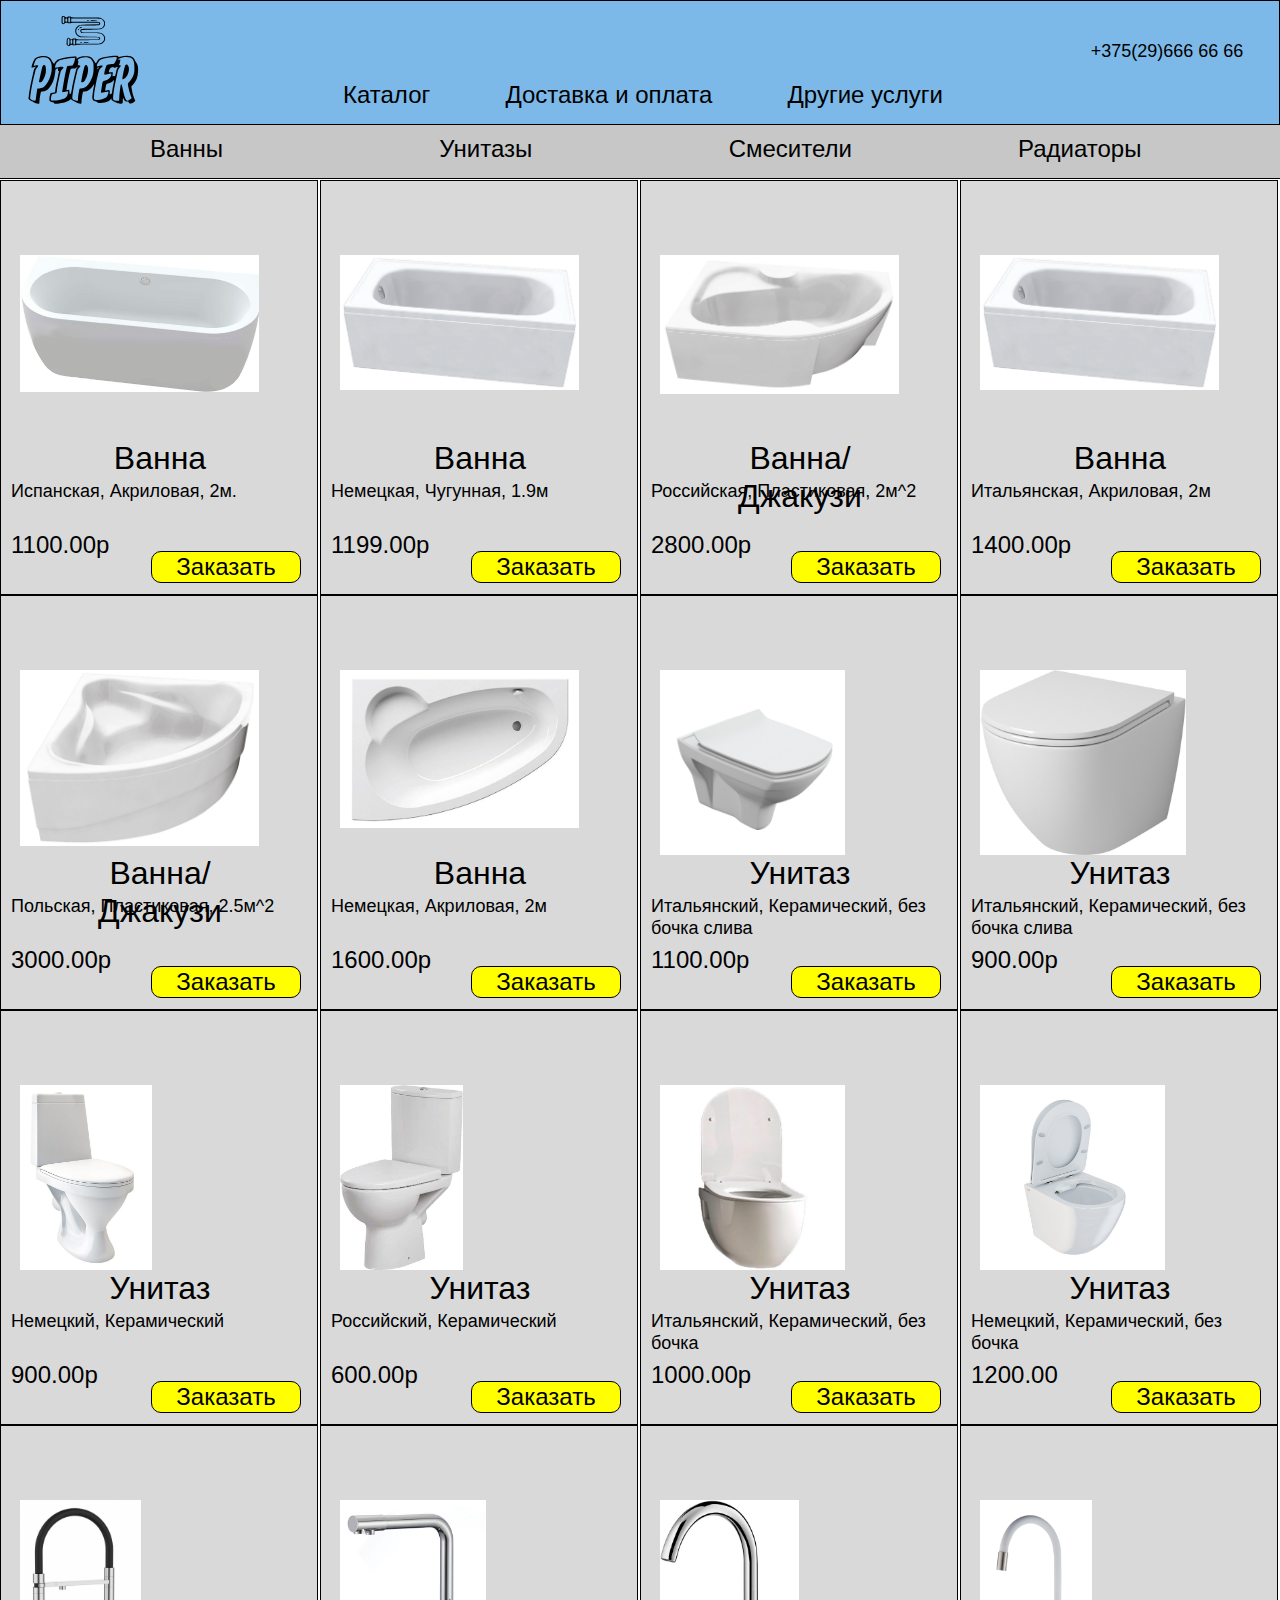
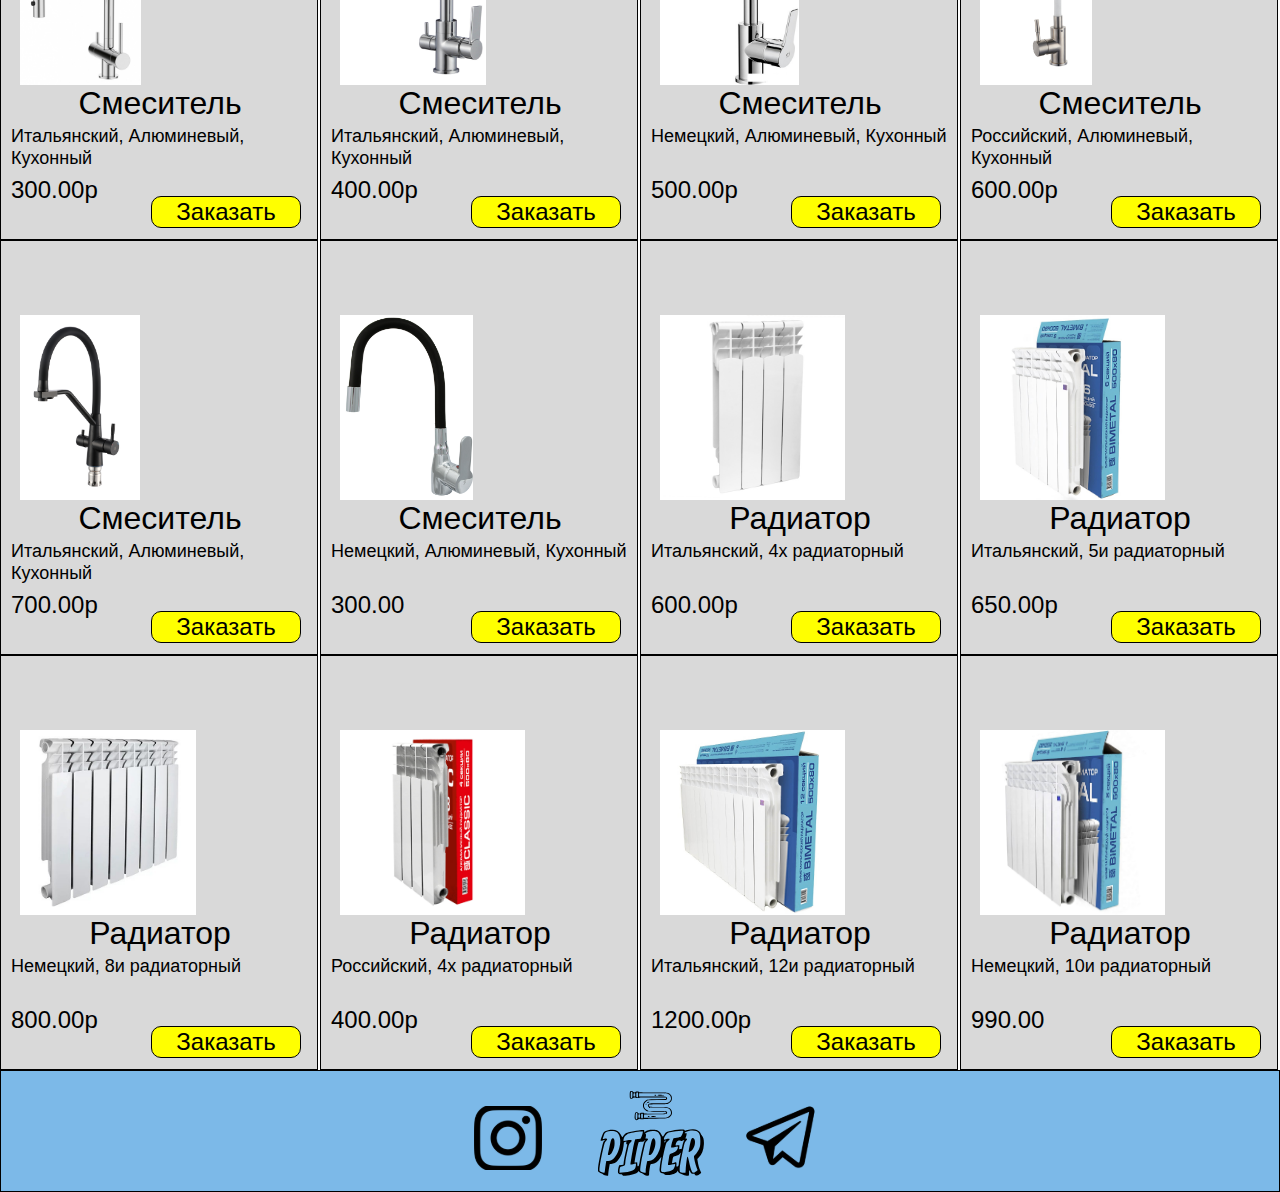
==== Сайт/catalog.html @ 808ac2a6 "Add files via upload" ====
<!DOCTYPE html>
<html lang="en">
<head>
    <meta name="viewport" content="width=device-width, initial-scale=1">
    <link rel="stylesheet" href="reset.css">
    <link rel="stylesheet" href="style.css">
    <meta charset="UTF-8">
    <title>Site</title>
</head>
<body>
    <header class="header scroll">
        <div class="wrapper header__wrapper">
            <a href="index.html" class="header__logo">
                <img src="./img/svg/logo.svg" alt="logo">
            </a>
            <nav class="header__nav">
                <ul class="header__nav-list">
                    <li><a href="catalog.html">Каталог</a></li>
                    <li><a href="dost.html">Доставка и оплата</a></li>
                    <li><a href="uslugi.html">Другие услуги</a></li>
                </ul>
            </nav>

            <div class="header__contact">
                <h2>+375(29)666 66 66</h2>
            </div>
            <div class="burger">
                <span></span>
            </div>
            <div class="burger_menu">
                <ul class="burger__menu-list">
                    <li><a href="catalog.html">Каталог</a></li>
                    <li><a href="dost.html">Доставка и оплата</a></li>
                    <li><a href="uslugi.html">Другие услуги</a></li>
                </ul>
            </div>
        </div>
    </header>
    <div class="polosko">
        <ul class="polosko__list">
            <li class="polosko__item">
                <a href="#" class="polosko-text">
                    Ванны
                </a>
            </li>
            <li class="polosko__item">
                <a href="#" class="polosko-text">
                    Унитазы
                </a>
            </li>
            <li class="polosko__item">
                <a href="#" class="polosko-text">
                    Смесители
                </a>
            </li>
            <li class="polosko__item">
                <a href="#" class="polosko-text">
                    Радиаторы
                </a>
            </li>
        </ul>
    </div>
    <div class="catalog">
        <div class="wrapper catalog__wrapper">
            <ul class="catalog__list">
                <li class="catalog__item">
                    <img src="" alt="" class="catalog__item-pic">
                    <h2 class="catalog__item-title"></h2>
                    <p class="catalog__item-text"></p>
                    <p class="catalog__item-price"></p>
                    <button class="catalog__item-btn">
                        <a href="#">Заказать</a>
                    </button>
                </li>
            </ul>
        </div>
    </div>
    <div class="modal__window">
        <div class="wrapper modal__wrapper">
            <span class="close-btn">×</span>
            <div class="modal__left">
                <img src="" alt="" class="modal__left-pic">
            </div>
            <div class="modal__right">
                <h2 class="modal__right-title"></h2>
                <p class="modal__right-text"></p>
                <p class="modal__right-price"></p>
                <button class="modal__right-btn">
                    <a href="profile.html">Оформить</a>
                </button>
            </div>
        </div>
    </div>
    <footer class="footer">
        <div class="social__media">
            <a href="https://instagram.com">
                <img src="img/svg/instagram.svg" alt="instagram" class="instagram">
            </a>
            <a href="index.html">
                <img src="img/svg/logo.svg" alt="logo" class="logo__footer">
            </a>
            <a href="https://t.me">
                <img src="img/svg/telegram.svg" alt="telegram" class="telegram">
            </a>
        </div>
    </footer>
    <script src="index.js"></script>
</body>
</html>
---- Сайт/style.css ----
html {
    -webkit-box-sizing: border-box;
    box-sizing: border-box;
}

*, *::before, *::after {
    -webkit-box-sizing: inherit;
            box-sizing: inherit;
}


button, a {
    user-select: none;
}

body {
    font-family: 'Roboto', sans-serif;
    font-size: 16px;
    font-weight: 400;
    line-height: 1.2;
    color: black;
    display: flex;
    min-height: 100vh;
    flex-direction: column;
}

.wrapper {
    max-width: 1920px;
    margin: 0 auto;
}


img{
    max-width: 100%;
    height: auto;
}

.photo__container {
    position: relative;
    width: 1196px;
    height: 398px;
    overflow: hidden;
    margin-bottom: 30px;
  }

  .photo {
    position: absolute;
    top: 0;
    left: 0;
    width: 100%;
    height: 100%;
    opacity: 0;
    animation: slideshow 6s infinite;
  }

  .photo:nth-child(1) {
    animation-delay: 0s;
  }

  .photo:nth-child(2) {
    animation-delay: 2s;
  }

  .photo:nth-child(3) {
    animation-delay: 4s;
  }

  @keyframes slideshow {
    0% {
      opacity: 0;
    }
    16.66% {
      opacity: 1;
    }
    33.33% {
      opacity: 1;
    }
    50% {
      opacity: 0;
    }
    100% {
      opacity: 0;
    }
  }

/* Header start */

.header {
    width: 100%;
    height: 125px;
    background-color: rgb(124, 185, 232);
    border: 1px solid rgb(0, 0, 0);
    z-index: 1000;
    position: fixed;
}

.header__wrapper {
    display: flex;
    flex-wrap: wrap;
    justify-content: space-between;
}

.header__logo {
    width: 206px;
    height: 126px;
}

.header__logo img {
    margin-top: 15px;
    width: 80%;
    height: 70%;
}

.header__nav {
    margin-top: 80px;
    width: 924px;
    height: 40px;
}

.header__nav-list {
    display: flex;
    flex-wrap: wrap;
    justify-content: space-between;
}

.header__nav-list a{
    text-decoration: none;
    color: black;
    font-size: 30px;
    text-align: center;
}

.header__contact {
    width: 200px;
    height: 100%;
    text-align: center;
}

.header__contact h2 {
    margin: 40px 24px 0 0;
    font-size: 18px;
    text-align: center;
}

/* Header end */

/* Main start */

.main {
    padding-top: 125px;
    background: rgb(201, 255, 229);
    z-index: 1;
}

.main__wrapper {
    display: grid;
    grid-template-columns: 2fr 1fr;
}

.main__left {
    margin-left: 37px;
    margin-top: 20px;
}

.main__imgs {
    display: flex;
    flex-wrap: wrap;
    justify-content: space-between;
    padding-bottom: 320px;
    max-width: 1198px;
}

.main__img {
    max-width: 586px;
    max-height: 280px;
}

.main__img_wheelchair {
    margin-left: 32px;
}

.main__right {
    border-left: 1px solid rgb(0, 0, 0);
    background: rgb(114, 160, 193);
    max-height: 100%;
    width: 100%;
}

.main__right-title {
    margin-left: 235px;
    margin-top: 39px;
    margin-bottom: 28px;
    font-size: 36px;
    color: white;
}


.news__item {
    margin-left: 20px;
    border-radius: 10px;
    background: rgb(217, 217, 217);
    max-width: 580px;
    height: 100%;
    margin-bottom: 28px;
    padding-bottom: 20px;
}

.news__item-pic {
    max-width: 416px;
    height: 192px;
    margin: 23px 0 25px 81px;
}

.news__item-title {
    margin-left: 125px;
    font-size: 28px;
    max-width: 330px;
    text-align: center;
}

.news__item-text {
    margin-left: 25px;
    font-size: 24px;
    max-width: 540px;
    text-align: left;
}

/* Main end */

/* Footer start */

.footer {
    max-width: 100%;
    max-height: 125px;
    border: 1px solid rgb(0, 0, 0);
    background-color: rgb(124, 185, 232);
    display: flex;
    flex-wrap: wrap;
    justify-content: center;
}

.social__media {
    margin-top: 20px;
    width: 370px;
    display: flex;
    flex-wrap: wrap;
    justify-content: space-between;
}

.instagram, .telegram {
    padding-top: 15px;
}

.logo__footer {
    height: 100px;
    padding-bottom: 15px;
}


/* Footer end */

/* Polosko start */

.polosko {
    position: fixed;
    z-index: 100;
    margin-top: 125px;
    width: 100%;
    height: 54px;
    background: rgb(199, 199, 199);
    border-bottom: 1px solid rgb(0, 0, 0);
}

.polosko__list {
    display: flex;
    flex-wrap: wrap;
    justify-content: space-between;
    padding-left: 150px;
}

.polosko__item {
    margin-top: 10px;
    width: 262px ;
    height: 34px;
    text-align: center;
    font-size: 24px;
    display: flex;
    flex-wrap: wrap;
    justify-content: space-between;
}

.polosko__item a {
    text-decoration: none;
    color: black;
}

.polosko__item a:hover {
    text-decoration: underline;
    color: pink;
}

/* Polosko end */

/* Catalog start */

.catalog {
    padding-top: 180px;
}


.catalog__list {
    display: grid;
    grid-template-columns: repeat(6, 1fr);
}

.catalog__item {
    position:relative;
    border: 1px solid black;
    background: rgb(217, 217, 217);
    display: flex;
    flex-wrap: wrap;
    justify-content: space-between;
    max-width: 318px;
    min-height: 415px;
}

.catalog__item-pic {
    position: absolute;
    top: 74px;
    left: 19px;
    max-width: 239px;
    max-height: 185px;
}

.catalog__item-title {
    position: absolute;
    top: 258px;
    left: 50px;
    width: 218px;
    max-height: 32px;
    font-size: 32px;
    text-align: center;
}

.catalog__item-text {
    position: absolute;
    top: 300px;
    left: 10px;
    width: 300px;
    height: 32px;
    font-size: 18px;
    text-align: left;
}

.catalog__item-price {
    position: absolute;
    top: 350px;
    left: 10px;
    width: 300px;
    font-size: 24px;
    text-align: left;
}

.catalog__item-btn {
    position: absolute;
    top: 370px;
    left: 150px;
    width: 150px;
    background-color: yellow;
    border: 1px solid black;
    border-radius: 10px;
    font-size: 24px;
    text-align: center;
    margin-bottom: 2px;
}

.catalog__item-btn a {
    text-decoration: none;
    color: black;
}

.catalog__item-btn a:hover {
    text-decoration: underline;
    color: pink;
}

/* Catalog end */


/* Burger start */

.burger {
    display: none;
    position: relative;
    z-index: 100000;
    align-items: center;
    justify-content: flex-end;
    width: 70px;
    height: 58px;
    margin-top: 35px;
    margin-left: 55px;
    cursor: pointer;
}

.burger span {
    height: 2px;
    width: 80%;
    transform: scale(1);
    background-color: white;
}

.burger::before, .burger::after {
    content: '';
    position: absolute;
    width: 100%;
    height: 2px;
    background-color: white;
}

.burger::before {
    top: 0;
}

.burger::after {
    bottom: 0;
}

.burger.active span {
    transform: scale(0);
}

.burger.active::before {
    top: 50%;
    transform: rotate(-45deg) translate(0, -50%);
}

.burger.active::after {
    bottom: 50%;
    transform: rotate(45deg) translate(0, 50%);
}

.burger_menu {
    display: none;
    position: fixed;
    top: 0;
    left: 0;
    width: 100%;
    height: 100%;
    background-color: black;
    z-index: 9999;
    overflow: auto;
}

.burger_menu.active {
    display: block;
}

.burger__menu-list {
    list-style: none;
    padding: 0;
    margin-top: 130px;
    margin-left: 50px;
}

.burger__menu-list li {
    margin-bottom: 10px;
}

.burger__menu-list li a {
    text-decoration: none;
    color: white;
    font-size: 56px;
}

.burger__menu-list li a:hover {
    color: #ff4500;
}

.open {
    display: flex !important;
}

@media (max-width: 800px) {
    .burger {
        display: flex;
    }

    .header__nav,
    .header__contact {
        display: none;
    }
}
/* Burger end */

/* Modal window start */

.modal__window {
    z-index: 999999;
    pointer-events: auto;
    display: none;
    position: fixed;
    left: 0;
    top: 0;
    width: 100%;
    height: 100%;
    overflow: auto;
    background-color: rgb(0,0,0);
    background-color: rgba(0,0,0,0.4);
}

.modal__wrapper {
    background-color: #fefefe;
    margin: 15% auto;
    padding: 20px;
    border: 1px solid #888;
    width: 800px;
    height: 500px;
    overflow: hidden;
}


.modal__left, .modal__right {
    float: left;
    width: 50%;
}

.modal__right {
    padding-left: 80px;
}

.modal__left-pic {
    width: 100%;
    height: auto;
}

.modal__right-title, .modal__right-text, .modal__right-price {
    margin: 0 0 40px;
}

.modal__right-title {
    font-size: 44px;
    align-items: center;
}

.modal__right-text {
    font-size: 24px;
    align-items: center;
}

.modal__right-price {
    font-size: 34px;
    align-items: center;
}

.modal__right-btn {
    display: block;
    width: 100%;
    background-color: green;
}

.modal__right-btn a {
    display: block;
    color: white;
    padding: 10px 20px;
    text-align: center;
    text-decoration: none;
}

.close-btn {
    float: right;
    font-size: 28px;
    font-weight: bold;
}

.close-btn:hover,
.close-btn:focus {
    color: red;
    cursor: pointer;
}

/* Modal window end */

/* Profile start */

.profile {
    padding-top: 155px;
    background-color: rgb(201, 255, 229);
    border: 1px solid rgb(0, 0, 0);
    height: 847px;
}

.profile__wrapper {
    display: flex;
    flex-wrap: wrap;
    justify-content: space-between;
}

.profile__left {
    padding-left: 350px;
    display: flex;
    flex-direction: column;
    align-items: center;
}


.profile__name {
    font-size: 36px;
    color: rgb(0, 0, 0);
}

.profile__name-input {
    width: 300px;
    height: 30px;
    margin-bottom: 30px;
    font-size: 20px;
}


.profile__phone {
    font-size: 36px;
    color: rgb(0, 0, 0);
}

.profile__phone-input {
    width: 300px;
    height: 30px;
    margin-bottom: 30px;
    font-size: 20px;
}

.profile__email {
    font-size: 36px;
    color: rgb(0, 0, 0);
}

.profile__email-input {
    width: 300px;
    height: 30px;
    margin-bottom: 30px;
    font-size: 20px;
}

.profile__city {
    font-size: 36px;
    color: rgb(0, 0, 0);
}

.profile__city-input {
    width: 300px;
    height: 30px;
    margin-bottom: 30px;
    font-size: 20px;
}

.profile__adress {
    font-size: 36px;
    color: rgb(0, 0, 0);
}

.profile__adress-input {
    width: 300px;
    height: 30px;
    margin-bottom: 30px;
    font-size: 20px;
}

.profile__right {
    display: flex;
    flex-direction: column;
    align-items: center;
    padding-right: 400px;
    margin-top: 50px;
}

.profile__comment {
    font-size: 36px;
    color: rgb(0, 0, 0);
}

.profile__comment-input {
    width: 400px;
    height: 150px;
    margin-bottom: 30px;
    font-size: 20px;
}

.profile__promotional-block {
    margin-bottom: 60px;
}

.profile__promotional {
    font-size: 36px;
    color: rgb(0, 0, 0);
}

.profile__promotional-input {
    width: 300px;
    height: 30px;
    margin-bottom: 30px;
    font-size: 20px;
}

.profile__btn {
    width: 200px;
    height: 50px;
    background-color: aqua;
    color: black;
    font-size: 28px;
    border: none;
}

.profile__btn:hover {
    color: blue;
}

.profile__btn:active {
    color: pink;
}

/* Profile end */

/* Header adaptive start */

@media (max-width: 1310px) {
    .header__nav-list a {
        font-size: 24px;
    }

    .header__nav {
        width: 600px;
    }

}

@media (max-width: 1000px) {
    .header__nav {
        width: 450px;
    }
    .header__nav-list a {
        font-size: 20px;
    }
}

@media (max-width: 850px) {
    .header__logo {
        width: 150px;
        height: 100px;
    }
    .header__contact {
        width: 150px;
        height: 100px;
    }
}

/* Catalog adaptive start */

@media (max-width: 1200px) {
    .polosko__list {
        padding-left: 0px;
    }
}

@media (max-width: 1050px) {
    .polosko__list {
        padding-left: 0px;
    }

    .polosko {
        height: 100px;
    }

    .polosko__item a {
        font-size: 20px;
    }
}

@media (max-width: 550px) {
    .polosko__item {
        width: 150px;
    }
}

@media (max-width: 1600px) {
    .catalog__list {
        grid-template-columns: repeat(5, 1fr);
    }
}

@media (max-width: 1300px) {
    .catalog__list {
        grid-template-columns: repeat(4, 1fr);
    }
}

@media (max-width: 1100px) {
    .catalog__list {
        grid-template-columns: repeat(3, 1fr);
    }
}

@media (max-width: 900px) {
    .catalog__list {
        grid-template-columns: repeat(2, 1fr);
    }
}

@media (max-width: 600px) {
    .catalog__list {
        grid-template-columns: repeat(1, 1fr);
    }
}

@media (max-width: 800px) {
    .modal__wrapper {
        width: 600px;
    }
    .modal__right-title {
        font-size: 24px;
    }
    .modal__right-text {
        font-size: 18px;
    }
    .modal__right-price {
        font-size: 20px;
    }
}

@media (max-width: 600px) {
    .modal__wrapper {
        width: 500px;
    }
}

@media (max-width: 500px) {
    .modal__wrapper {
        width: 400px;
    }
}

/* Catalog adaptive end */

/* Profile adaptive start */

@media (max-width: 1450px) {
    .profile__right {
        padding-right: 200px;
    }
}

@media (max-width: 1300px) {
    .profile__right {
        padding-right: 100px;
    }
}

@media (max-width: 1200px) {
    .profile__right {
        padding-right: 50px;
    }
}

@media (max-width: 1110px) {
    .profile__left {
        padding-left: 50px;
    }
}

@media (max-width: 800px) {
    .profile {
        height: 1200px;
    }
}

/* Profile adaptive end */

/* Adaprive index start */

@media (max-width: 1919px) {
    .main__wrapper {
        display: flex;
        flex-wrap: wrap;
    }
    .main__imgs {
        padding-bottom: 30px;
    }
    .news__item-title {
        margin-right: 0;
        margin-left: 0;
        margin-top: 0;
    }
}

@media (max-width: 1515px) {
    .photo__container {
        width: 1200px;
        height: 350px;
        display: grid;
    grid-template-columns: 2fr 1fr;
    grid-template-rows: 1fr 1fr;
    }

    .main__imgs {
        display: none;
    }

    .main__right {
        margin-top: 50px;
    }

    .main__img_wheelchair {
        margin-left: 0;
    }

    .main__img {
        padding-bottom: 30px;
    }

    .news__item:first-child {
        margin-left: 125px;
    }
}

@media (max-width: 1310px) {
    .news__item-text {
        font-size: 20px;
    }
    .news__item {
        max-width: 450px;
    }

    .news__item-title {
        text-align: center;
        margin: 0 auto;
    }
    .news__item-pic {
        max-width: 300px;
        height: 150px;
        margin: 23px 0 25px 50px;
    }
}

@media (max-width: 1200px) {
    .photo__container {
        width: 900px;
        height: 200px;
    }

    .news__list {
        grid-template-columns: repeat(1, 1fr);
    }

    .news__item:first-child {
        margin: 0 auto;
        align-items: center;
    }

    .news__item:last-child {
        align-items: center;
        margin: 0 auto;
        height: 400px;
        margin-top: 30px;
    }
}

@media (max-width: 960px) {
    .photo__container {
        width: 800px;
        height: 200px;
    }
}

@media (max-width: 750px) {
    .photo__container {
        max-width: 540px;
        height: 200px;
    }

}

@media (max-width: 850px) {
    .photo__container {
        width: 700px;
        height: 170px;
    }
}

@media (max-width: 640px) {
    .photo__container {
        width: 500px;
        height: 150px;
    }

    .main__img {
        width: 500px;
        height: 200px;
    }

    .news__list {
        margin-right: 30px;
    }

    .news__item-pic {
        margin-right: 40px;
    }
}

/* Delivery start */
.delivery{

    padding-top: 125px;
    display: grid;
    grid-template-columns: 1fr 1fr;
    height: 100%;
}


.delivery__left > h1{
    padding-top: 60px;
text-align: center;
margin-bottom: 50px;
font-size: 40px;
width: 100%;
height: 50px;
}
.block__delivery{
    display: flex;
}
.block__delivery > p{
    padding-top: 50px;
    font-size: 28px;
    padding-left: 20px;
    padding-right: 20px;
}
.block__delivery > img{
    padding-top: 70px;
}

.delivery__right{
    background-color: #C9FFE5;
    border-left: solid 1px black;
}
.delivery__right > h1{
    padding-top: 60px;
    text-align: center;
    margin-bottom: 50px;
    font-size: 40px;
    width: 100%;
    height: 50px;
}
.delivery__right > p{
    padding-top: 50px;
    font-size: 28px;
    padding-left: 20px;
    padding-right: 20px;
    padding-bottom: 176px;
}

/* Delivery end */


/* Uslugi start */

.uslugi {
    padding-top: 125px;
    display: grid;
    grid-template-columns: 1fr 1fr 1fr;
    height: 100%;
}

.zamena {
    background-color: #C9FFE5;
    border-left: black 1px solid;
    border-right: black 1px solid;
}

.nazv {
    padding-top: 50px;
    padding-bottom: 50px;
    font-size: 36px;
    text-align: center;
}

.opisanie {
    font-size: 22px;
    text-align: center;
    padding: 0px 10px 12px 10px;
}

.sin {
    background-color: #72A0C1;
}

.sered {
    margin-left: 35px;
}

/* Uslugi end */

/* Adaptive delivery start */

@media (max-width: 1380px) {
    .delivery {
        display: grid;
        grid-template-columns: 1fr;
        height: 100%;
    }

    .delivery__img {
        margin-bottom: 20px;
    }
}

/* Adaptive delivery */

.sered {
    display: flex;
    width: 70%;
    height: 300px;
    margin: 0 auto;
}
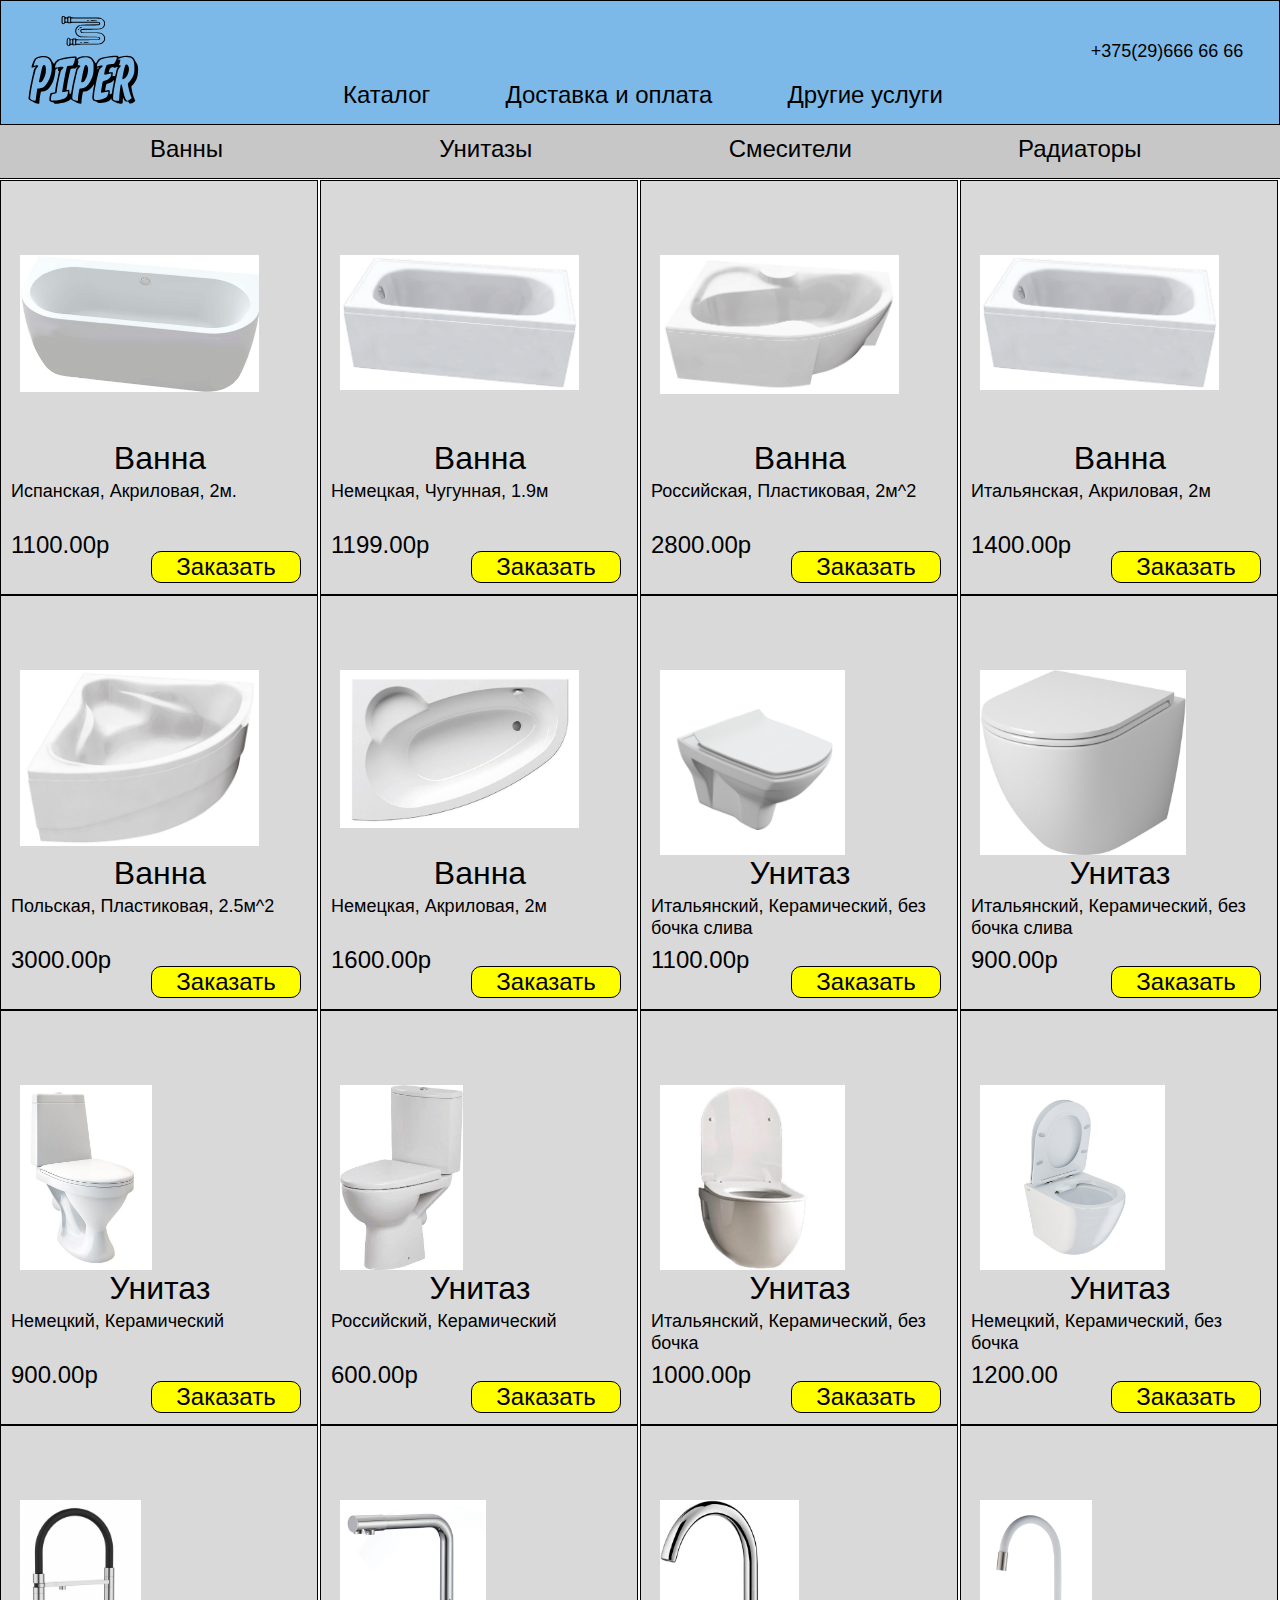
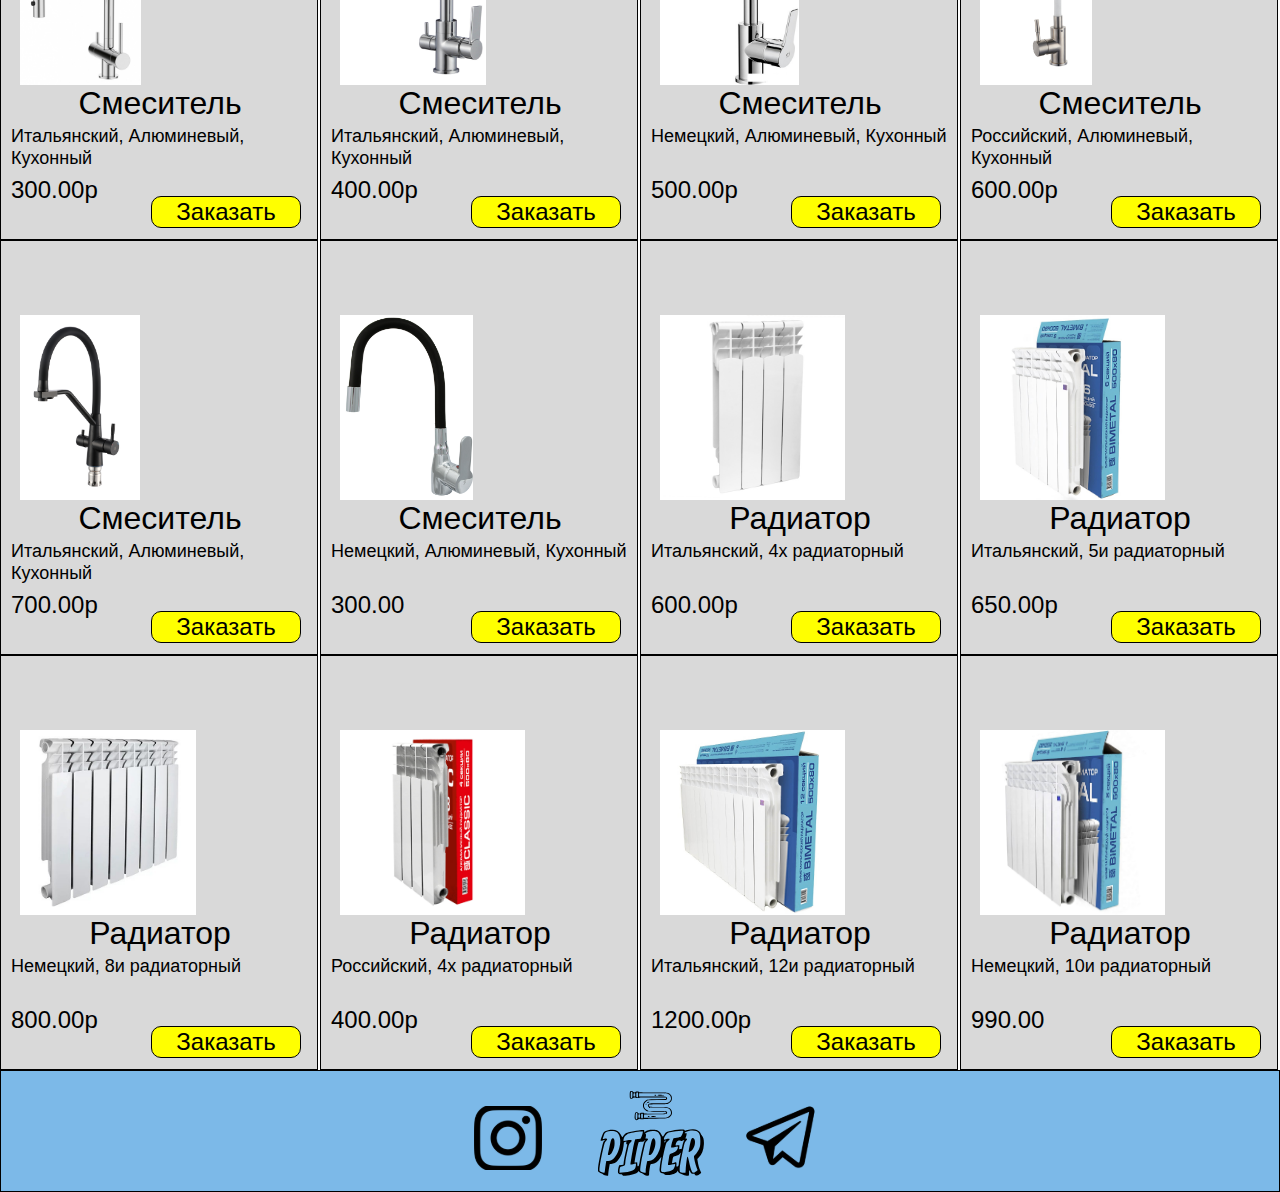
==== commit 12e0fc9e: "Add files via upload" ====
--- a/Сайт/catalog.html
+++ b/Сайт/catalog.html
@@ -1,6 +1,7 @@
 <!DOCTYPE html>
 <html lang="en">
 <head>
+    <meta name="csrf-token" content="csrf-token"/>
     <meta name="viewport" content="width=device-width, initial-scale=1">
     <link rel="stylesheet" href="reset.css">
     <link rel="stylesheet" href="style.css">
--- a/Сайт/style.css
+++ b/Сайт/style.css
@@ -1,1120 +1,1190 @@
-html {
-    -webkit-box-sizing: border-box;
-    box-sizing: border-box;
-}
-
-*, *::before, *::after {
-    -webkit-box-sizing: inherit;
-            box-sizing: inherit;
-}
-
-
-button, a {
-    user-select: none;
-}
-
-body {
-    font-family: 'Roboto', sans-serif;
-    font-size: 16px;
-    font-weight: 400;
-    line-height: 1.2;
-    color: black;
-    display: flex;
-    min-height: 100vh;
-    flex-direction: column;
-}
-
-.wrapper {
-    max-width: 1920px;
-    margin: 0 auto;
-}
-
-
-img{
-    max-width: 100%;
-    height: auto;
-}
-
-.photo__container {
-    position: relative;
-    width: 1196px;
-    height: 398px;
-    overflow: hidden;
-    margin-bottom: 30px;
-  }
-
-  .photo {
-    position: absolute;
-    top: 0;
-    left: 0;
-    width: 100%;
-    height: 100%;
-    opacity: 0;
-    animation: slideshow 6s infinite;
-  }
-
-  .photo:nth-child(1) {
-    animation-delay: 0s;
-  }
-
-  .photo:nth-child(2) {
-    animation-delay: 2s;
-  }
-
-  .photo:nth-child(3) {
-    animation-delay: 4s;
-  }
-
-  @keyframes slideshow {
-    0% {
-      opacity: 0;
-    }
-    16.66% {
-      opacity: 1;
-    }
-    33.33% {
-      opacity: 1;
-    }
-    50% {
-      opacity: 0;
-    }
-    100% {
-      opacity: 0;
-    }
-  }
-
-/* Header start */
-
-.header {
-    width: 100%;
-    height: 125px;
-    background-color: rgb(124, 185, 232);
-    border: 1px solid rgb(0, 0, 0);
-    z-index: 1000;
-    position: fixed;
-}
-
-.header__wrapper {
-    display: flex;
-    flex-wrap: wrap;
-    justify-content: space-between;
-}
-
-.header__logo {
-    width: 206px;
-    height: 126px;
-}
-
-.header__logo img {
-    margin-top: 15px;
-    width: 80%;
-    height: 70%;
-}
-
-.header__nav {
-    margin-top: 80px;
-    width: 924px;
-    height: 40px;
-}
-
-.header__nav-list {
-    display: flex;
-    flex-wrap: wrap;
-    justify-content: space-between;
-}
-
-.header__nav-list a{
-    text-decoration: none;
-    color: black;
-    font-size: 30px;
-    text-align: center;
-}
-
-.header__contact {
-    width: 200px;
-    height: 100%;
-    text-align: center;
-}
-
-.header__contact h2 {
-    margin: 40px 24px 0 0;
-    font-size: 18px;
-    text-align: center;
-}
-
-/* Header end */
-
-/* Main start */
-
-.main {
-    padding-top: 125px;
-    background: rgb(201, 255, 229);
-    z-index: 1;
-}
-
-.main__wrapper {
-    display: grid;
-    grid-template-columns: 2fr 1fr;
-}
-
-.main__left {
-    margin-left: 37px;
-    margin-top: 20px;
-}
-
-.main__imgs {
-    display: flex;
-    flex-wrap: wrap;
-    justify-content: space-between;
-    padding-bottom: 320px;
-    max-width: 1198px;
-}
-
-.main__img {
-    max-width: 586px;
-    max-height: 280px;
-}
-
-.main__img_wheelchair {
-    margin-left: 32px;
-}
-
-.main__right {
-    border-left: 1px solid rgb(0, 0, 0);
-    background: rgb(114, 160, 193);
-    max-height: 100%;
-    width: 100%;
-}
-
-.main__right-title {
-    margin-left: 235px;
-    margin-top: 39px;
-    margin-bottom: 28px;
-    font-size: 36px;
-    color: white;
-}
-
-
-.news__item {
-    margin-left: 20px;
-    border-radius: 10px;
-    background: rgb(217, 217, 217);
-    max-width: 580px;
-    height: 100%;
-    margin-bottom: 28px;
-    padding-bottom: 20px;
-}
-
-.news__item-pic {
-    max-width: 416px;
-    height: 192px;
-    margin: 23px 0 25px 81px;
-}
-
-.news__item-title {
-    margin-left: 125px;
-    font-size: 28px;
-    max-width: 330px;
-    text-align: center;
-}
-
-.news__item-text {
-    margin-left: 25px;
-    font-size: 24px;
-    max-width: 540px;
-    text-align: left;
-}
-
-/* Main end */
-
-/* Footer start */
-
-.footer {
-    max-width: 100%;
-    max-height: 125px;
-    border: 1px solid rgb(0, 0, 0);
-    background-color: rgb(124, 185, 232);
-    display: flex;
-    flex-wrap: wrap;
-    justify-content: center;
-}
-
-.social__media {
-    margin-top: 20px;
-    width: 370px;
-    display: flex;
-    flex-wrap: wrap;
-    justify-content: space-between;
-}
-
-.instagram, .telegram {
-    padding-top: 15px;
-}
-
-.logo__footer {
-    height: 100px;
-    padding-bottom: 15px;
-}
-
-
-/* Footer end */
-
-/* Polosko start */
-
-.polosko {
-    position: fixed;
-    z-index: 100;
-    margin-top: 125px;
-    width: 100%;
-    height: 54px;
-    background: rgb(199, 199, 199);
-    border-bottom: 1px solid rgb(0, 0, 0);
-}
-
-.polosko__list {
-    display: flex;
-    flex-wrap: wrap;
-    justify-content: space-between;
-    padding-left: 150px;
-}
-
-.polosko__item {
-    margin-top: 10px;
-    width: 262px ;
-    height: 34px;
-    text-align: center;
-    font-size: 24px;
-    display: flex;
-    flex-wrap: wrap;
-    justify-content: space-between;
-}
-
-.polosko__item a {
-    text-decoration: none;
-    color: black;
-}
-
-.polosko__item a:hover {
-    text-decoration: underline;
-    color: pink;
-}
-
-/* Polosko end */
-
-/* Catalog start */
-
-.catalog {
-    padding-top: 180px;
-}
-
-
-.catalog__list {
-    display: grid;
-    grid-template-columns: repeat(6, 1fr);
-}
-
-.catalog__item {
-    position:relative;
-    border: 1px solid black;
-    background: rgb(217, 217, 217);
-    display: flex;
-    flex-wrap: wrap;
-    justify-content: space-between;
-    max-width: 318px;
-    min-height: 415px;
-}
-
-.catalog__item-pic {
-    position: absolute;
-    top: 74px;
-    left: 19px;
-    max-width: 239px;
-    max-height: 185px;
-}
-
-.catalog__item-title {
-    position: absolute;
-    top: 258px;
-    left: 50px;
-    width: 218px;
-    max-height: 32px;
-    font-size: 32px;
-    text-align: center;
-}
-
-.catalog__item-text {
-    position: absolute;
-    top: 300px;
-    left: 10px;
-    width: 300px;
-    height: 32px;
-    font-size: 18px;
-    text-align: left;
-}
-
-.catalog__item-price {
-    position: absolute;
-    top: 350px;
-    left: 10px;
-    width: 300px;
-    font-size: 24px;
-    text-align: left;
-}
-
-.catalog__item-btn {
-    position: absolute;
-    top: 370px;
-    left: 150px;
-    width: 150px;
-    background-color: yellow;
-    border: 1px solid black;
-    border-radius: 10px;
-    font-size: 24px;
-    text-align: center;
-    margin-bottom: 2px;
-}
-
-.catalog__item-btn a {
-    text-decoration: none;
-    color: black;
-}
-
-.catalog__item-btn a:hover {
-    text-decoration: underline;
-    color: pink;
-}
-
-/* Catalog end */
-
-
-/* Burger start */
-
-.burger {
-    display: none;
-    position: relative;
-    z-index: 100000;
-    align-items: center;
-    justify-content: flex-end;
-    width: 70px;
-    height: 58px;
-    margin-top: 35px;
-    margin-left: 55px;
-    cursor: pointer;
-}
-
-.burger span {
-    height: 2px;
-    width: 80%;
-    transform: scale(1);
-    background-color: white;
-}
-
-.burger::before, .burger::after {
-    content: '';
-    position: absolute;
-    width: 100%;
-    height: 2px;
-    background-color: white;
-}
-
-.burger::before {
-    top: 0;
-}
-
-.burger::after {
-    bottom: 0;
-}
-
-.burger.active span {
-    transform: scale(0);
-}
-
-.burger.active::before {
-    top: 50%;
-    transform: rotate(-45deg) translate(0, -50%);
-}
-
-.burger.active::after {
-    bottom: 50%;
-    transform: rotate(45deg) translate(0, 50%);
-}
-
-.burger_menu {
-    display: none;
-    position: fixed;
-    top: 0;
-    left: 0;
-    width: 100%;
-    height: 100%;
-    background-color: black;
-    z-index: 9999;
-    overflow: auto;
-}
-
-.burger_menu.active {
-    display: block;
-}
-
-.burger__menu-list {
-    list-style: none;
-    padding: 0;
-    margin-top: 130px;
-    margin-left: 50px;
-}
-
-.burger__menu-list li {
-    margin-bottom: 10px;
-}
-
-.burger__menu-list li a {
-    text-decoration: none;
-    color: white;
-    font-size: 56px;
-}
-
-.burger__menu-list li a:hover {
-    color: #ff4500;
-}
-
-.open {
-    display: flex !important;
-}
-
-@media (max-width: 800px) {
-    .burger {
-        display: flex;
-    }
-
-    .header__nav,
-    .header__contact {
-        display: none;
-    }
-}
-/* Burger end */
-
-/* Modal window start */
-
-.modal__window {
-    z-index: 999999;
-    pointer-events: auto;
-    display: none;
-    position: fixed;
-    left: 0;
-    top: 0;
-    width: 100%;
-    height: 100%;
-    overflow: auto;
-    background-color: rgb(0,0,0);
-    background-color: rgba(0,0,0,0.4);
-}
-
-.modal__wrapper {
-    background-color: #fefefe;
-    margin: 15% auto;
-    padding: 20px;
-    border: 1px solid #888;
-    width: 800px;
-    height: 500px;
-    overflow: hidden;
-}
-
-
-.modal__left, .modal__right {
-    float: left;
-    width: 50%;
-}
-
-.modal__right {
-    padding-left: 80px;
-}
-
-.modal__left-pic {
-    width: 100%;
-    height: auto;
-}
-
-.modal__right-title, .modal__right-text, .modal__right-price {
-    margin: 0 0 40px;
-}
-
-.modal__right-title {
-    font-size: 44px;
-    align-items: center;
-}
-
-.modal__right-text {
-    font-size: 24px;
-    align-items: center;
-}
-
-.modal__right-price {
-    font-size: 34px;
-    align-items: center;
-}
-
-.modal__right-btn {
-    display: block;
-    width: 100%;
-    background-color: green;
-}
-
-.modal__right-btn a {
-    display: block;
-    color: white;
-    padding: 10px 20px;
-    text-align: center;
-    text-decoration: none;
-}
-
-.close-btn {
-    float: right;
-    font-size: 28px;
-    font-weight: bold;
-}
-
-.close-btn:hover,
-.close-btn:focus {
-    color: red;
-    cursor: pointer;
-}
-
-/* Modal window end */
-
-/* Profile start */
-
-.profile {
-    padding-top: 155px;
-    background-color: rgb(201, 255, 229);
-    border: 1px solid rgb(0, 0, 0);
-    height: 847px;
-}
-
-.profile__wrapper {
-    display: flex;
-    flex-wrap: wrap;
-    justify-content: space-between;
-}
-
-.profile__left {
-    padding-left: 350px;
-    display: flex;
-    flex-direction: column;
-    align-items: center;
-}
-
-
-.profile__name {
-    font-size: 36px;
-    color: rgb(0, 0, 0);
-}
-
-.profile__name-input {
-    width: 300px;
-    height: 30px;
-    margin-bottom: 30px;
-    font-size: 20px;
-}
-
-
-.profile__phone {
-    font-size: 36px;
-    color: rgb(0, 0, 0);
-}
-
-.profile__phone-input {
-    width: 300px;
-    height: 30px;
-    margin-bottom: 30px;
-    font-size: 20px;
-}
-
-.profile__email {
-    font-size: 36px;
-    color: rgb(0, 0, 0);
-}
-
-.profile__email-input {
-    width: 300px;
-    height: 30px;
-    margin-bottom: 30px;
-    font-size: 20px;
-}
-
-.profile__city {
-    font-size: 36px;
-    color: rgb(0, 0, 0);
-}
-
-.profile__city-input {
-    width: 300px;
-    height: 30px;
-    margin-bottom: 30px;
-    font-size: 20px;
-}
-
-.profile__adress {
-    font-size: 36px;
-    color: rgb(0, 0, 0);
-}
-
-.profile__adress-input {
-    width: 300px;
-    height: 30px;
-    margin-bottom: 30px;
-    font-size: 20px;
-}
-
-.profile__right {
-    display: flex;
-    flex-direction: column;
-    align-items: center;
-    padding-right: 400px;
-    margin-top: 50px;
-}
-
-.profile__comment {
-    font-size: 36px;
-    color: rgb(0, 0, 0);
-}
-
-.profile__comment-input {
-    width: 400px;
-    height: 150px;
-    margin-bottom: 30px;
-    font-size: 20px;
-}
-
-.profile__promotional-block {
-    margin-bottom: 60px;
-}
-
-.profile__promotional {
-    font-size: 36px;
-    color: rgb(0, 0, 0);
-}
-
-.profile__promotional-input {
-    width: 300px;
-    height: 30px;
-    margin-bottom: 30px;
-    font-size: 20px;
-}
-
-.profile__btn {
-    width: 200px;
-    height: 50px;
-    background-color: aqua;
-    color: black;
-    font-size: 28px;
-    border: none;
-}
-
-.profile__btn:hover {
-    color: blue;
-}
-
-.profile__btn:active {
-    color: pink;
-}
-
-/* Profile end */
-
-/* Header adaptive start */
-
-@media (max-width: 1310px) {
-    .header__nav-list a {
-        font-size: 24px;
-    }
-
-    .header__nav {
-        width: 600px;
-    }
-
-}
-
-@media (max-width: 1000px) {
-    .header__nav {
-        width: 450px;
-    }
-    .header__nav-list a {
-        font-size: 20px;
-    }
-}
-
-@media (max-width: 850px) {
-    .header__logo {
-        width: 150px;
-        height: 100px;
-    }
-    .header__contact {
-        width: 150px;
-        height: 100px;
-    }
-}
-
-/* Catalog adaptive start */
-
-@media (max-width: 1200px) {
-    .polosko__list {
-        padding-left: 0px;
-    }
-}
-
-@media (max-width: 1050px) {
-    .polosko__list {
-        padding-left: 0px;
-    }
-
-    .polosko {
-        height: 100px;
-    }
-
-    .polosko__item a {
-        font-size: 20px;
-    }
-}
-
-@media (max-width: 550px) {
-    .polosko__item {
-        width: 150px;
-    }
-}
-
-@media (max-width: 1600px) {
-    .catalog__list {
-        grid-template-columns: repeat(5, 1fr);
-    }
-}
-
-@media (max-width: 1300px) {
-    .catalog__list {
-        grid-template-columns: repeat(4, 1fr);
-    }
-}
-
-@media (max-width: 1100px) {
-    .catalog__list {
-        grid-template-columns: repeat(3, 1fr);
-    }
-}
-
-@media (max-width: 900px) {
-    .catalog__list {
-        grid-template-columns: repeat(2, 1fr);
-    }
-}
-
-@media (max-width: 600px) {
-    .catalog__list {
-        grid-template-columns: repeat(1, 1fr);
-    }
-}
-
-@media (max-width: 800px) {
-    .modal__wrapper {
-        width: 600px;
-    }
-    .modal__right-title {
-        font-size: 24px;
-    }
-    .modal__right-text {
-        font-size: 18px;
-    }
-    .modal__right-price {
-        font-size: 20px;
-    }
-}
-
-@media (max-width: 600px) {
-    .modal__wrapper {
-        width: 500px;
-    }
-}
-
-@media (max-width: 500px) {
-    .modal__wrapper {
-        width: 400px;
-    }
-}
-
-/* Catalog adaptive end */
-
-/* Profile adaptive start */
-
-@media (max-width: 1450px) {
-    .profile__right {
-        padding-right: 200px;
-    }
-}
-
-@media (max-width: 1300px) {
-    .profile__right {
-        padding-right: 100px;
-    }
-}
-
-@media (max-width: 1200px) {
-    .profile__right {
-        padding-right: 50px;
-    }
-}
-
-@media (max-width: 1110px) {
-    .profile__left {
-        padding-left: 50px;
-    }
-}
-
-@media (max-width: 800px) {
-    .profile {
-        height: 1200px;
-    }
-}
-
-/* Profile adaptive end */
-
-/* Adaprive index start */
-
-@media (max-width: 1919px) {
-    .main__wrapper {
-        display: flex;
-        flex-wrap: wrap;
-    }
-    .main__imgs {
-        padding-bottom: 30px;
-    }
-    .news__item-title {
-        margin-right: 0;
-        margin-left: 0;
-        margin-top: 0;
-    }
-}
-
-@media (max-width: 1515px) {
-    .photo__container {
-        width: 1200px;
-        height: 350px;
-        display: grid;
-    grid-template-columns: 2fr 1fr;
-    grid-template-rows: 1fr 1fr;
-    }
-
-    .main__imgs {
-        display: none;
-    }
-
-    .main__right {
-        margin-top: 50px;
-    }
-
-    .main__img_wheelchair {
-        margin-left: 0;
-    }
-
-    .main__img {
-        padding-bottom: 30px;
-    }
-
-    .news__item:first-child {
-        margin-left: 125px;
-    }
-}
-
-@media (max-width: 1310px) {
-    .news__item-text {
-        font-size: 20px;
-    }
-    .news__item {
-        max-width: 450px;
-    }
-
-    .news__item-title {
-        text-align: center;
-        margin: 0 auto;
-    }
-    .news__item-pic {
-        max-width: 300px;
-        height: 150px;
-        margin: 23px 0 25px 50px;
-    }
-}
-
-@media (max-width: 1200px) {
-    .photo__container {
-        width: 900px;
-        height: 200px;
-    }
-
-    .news__list {
-        grid-template-columns: repeat(1, 1fr);
-    }
-
-    .news__item:first-child {
-        margin: 0 auto;
-        align-items: center;
-    }
-
-    .news__item:last-child {
-        align-items: center;
-        margin: 0 auto;
-        height: 400px;
-        margin-top: 30px;
-    }
-}
-
-@media (max-width: 960px) {
-    .photo__container {
-        width: 800px;
-        height: 200px;
-    }
-}
-
-@media (max-width: 750px) {
-    .photo__container {
-        max-width: 540px;
-        height: 200px;
-    }
-
-}
-
-@media (max-width: 850px) {
-    .photo__container {
-        width: 700px;
-        height: 170px;
-    }
-}
-
-@media (max-width: 640px) {
-    .photo__container {
-        width: 500px;
-        height: 150px;
-    }
-
-    .main__img {
-        width: 500px;
-        height: 200px;
-    }
-
-    .news__list {
-        margin-right: 30px;
-    }
-
-    .news__item-pic {
-        margin-right: 40px;
-    }
-}
-
-/* Delivery start */
-.delivery{
-
-    padding-top: 125px;
-    display: grid;
-    grid-template-columns: 1fr 1fr;
-    height: 100%;
-}
-
-
-.delivery__left > h1{
-    padding-top: 60px;
-text-align: center;
-margin-bottom: 50px;
-font-size: 40px;
-width: 100%;
-height: 50px;
-}
-.block__delivery{
-    display: flex;
-}
-.block__delivery > p{
-    padding-top: 50px;
-    font-size: 28px;
-    padding-left: 20px;
-    padding-right: 20px;
-}
-.block__delivery > img{
-    padding-top: 70px;
-}
-
-.delivery__right{
-    background-color: #C9FFE5;
-    border-left: solid 1px black;
-}
-.delivery__right > h1{
-    padding-top: 60px;
-    text-align: center;
-    margin-bottom: 50px;
-    font-size: 40px;
-    width: 100%;
-    height: 50px;
-}
-.delivery__right > p{
-    padding-top: 50px;
-    font-size: 28px;
-    padding-left: 20px;
-    padding-right: 20px;
-    padding-bottom: 176px;
-}
-
-/* Delivery end */
-
-
-/* Uslugi start */
-
-.uslugi {
-    padding-top: 125px;
-    display: grid;
-    grid-template-columns: 1fr 1fr 1fr;
-    height: 100%;
-}
-
-.zamena {
-    background-color: #C9FFE5;
-    border-left: black 1px solid;
-    border-right: black 1px solid;
-}
-
-.nazv {
-    padding-top: 50px;
-    padding-bottom: 50px;
-    font-size: 36px;
-    text-align: center;
-}
-
-.opisanie {
-    font-size: 22px;
-    text-align: center;
-    padding: 0px 10px 12px 10px;
-}
-
-.sin {
-    background-color: #72A0C1;
-}
-
-.sered {
-    margin-left: 35px;
-}
-
-/* Uslugi end */
-
-/* Adaptive delivery start */
-
-@media (max-width: 1380px) {
-    .delivery {
-        display: grid;
-        grid-template-columns: 1fr;
-        height: 100%;
-    }
-
-    .delivery__img {
-        margin-bottom: 20px;
-    }
-}
-
-/* Adaptive delivery */
-
-.sered {
-    display: flex;
-    width: 70%;
-    height: 300px;
-    margin: 0 auto;
-}+html {
+    -webkit-box-sizing: border-box;
+    box-sizing: border-box;
+}
+
+*, *::before, *::after {
+    -webkit-box-sizing: inherit;
+            box-sizing: inherit;
+}
+
+
+button, a {
+    user-select: none;
+}
+
+body {
+    font-family: 'Roboto', sans-serif;
+    font-size: 16px;
+    font-weight: 400;
+    line-height: 1.2;
+    color: black;
+    display: flex;
+    min-height: 100vh;
+    flex-direction: column;
+}
+
+.wrapper {
+    max-width: 1920px;
+    margin: 0 auto;
+}
+
+
+img{
+    max-width: 100%;
+    height: auto;
+}
+
+.photo__container {
+    position: relative;
+    width: 1196px;
+    height: 398px;
+    overflow: hidden;
+    margin-bottom: 30px;
+  }
+
+  .photo {
+    position: absolute;
+    top: 0;
+    left: 0;
+    width: 100%;
+    height: 100%;
+    opacity: 0;
+    animation: slideshow 6s infinite;
+  }
+
+  .photo:nth-child(1) {
+    animation-delay: 0s;
+  }
+
+  .photo:nth-child(2) {
+    animation-delay: 2s;
+  }
+
+  .photo:nth-child(3) {
+    animation-delay: 4s;
+  }
+
+  @keyframes slideshow {
+    0% {
+      opacity: 0;
+    }
+    16.66% {
+      opacity: 1;
+    }
+    33.33% {
+      opacity: 1;
+    }
+    50% {
+      opacity: 0;
+    }
+    100% {
+      opacity: 0;
+    }
+  }
+
+/* Header start */
+
+.header {
+    width: 100%;
+    height: 125px;
+    background-color: rgb(124, 185, 232);
+    border: 1px solid rgb(0, 0, 0);
+    z-index: 1000;
+    position: fixed;
+}
+
+.header__wrapper {
+    display: flex;
+    flex-wrap: wrap;
+    justify-content: space-between;
+}
+
+.header__logo {
+    width: 206px;
+    height: 126px;
+}
+
+.header__logo img {
+    margin-top: 15px;
+    width: 80%;
+    height: 70%;
+}
+
+.header__nav {
+    margin-top: 80px;
+    width: 924px;
+    height: 40px;
+}
+
+.header__nav-list {
+    display: flex;
+    flex-wrap: wrap;
+    justify-content: space-between;
+}
+
+.header__nav-list a{
+    text-decoration: none;
+    color: black;
+    font-size: 30px;
+    text-align: center;
+}
+
+.header__contact {
+    width: 200px;
+    height: 100%;
+    text-align: center;
+}
+
+.header__contact h2 {
+    margin: 40px 24px 0 0;
+    font-size: 18px;
+    text-align: center;
+}
+
+/* Header end */
+
+/* Main start */
+
+.main {
+    padding-top: 125px;
+    background: rgb(201, 255, 229);
+    z-index: 1;
+}
+
+.main__wrapper {
+    display: grid;
+    grid-template-columns: 2fr 1fr;
+}
+
+.main__left {
+    margin-left: 37px;
+    margin-top: 20px;
+}
+
+.main__imgs {
+    display: flex;
+    flex-wrap: wrap;
+    justify-content: space-between;
+    padding-bottom: 320px;
+    width: 1198px;
+}
+
+.main__img {
+    width: 582px;
+    height: 280px;
+}
+
+.main__img_wheelchair {
+    margin-left: 32px;
+}
+
+.main__right {
+    border-left: 1px solid rgb(0, 0, 0);
+    background: rgb(114, 160, 193);
+    max-height: 100%;
+    width: 100%;
+}
+
+.main__right-title {
+    margin-left: 235px;
+    margin-top: 39px;
+    margin-bottom: 28px;
+    font-size: 36px;
+    color: white;
+}
+
+
+.news__item {
+    margin-left: 20px;
+    border-radius: 10px;
+    background: rgb(217, 217, 217);
+    width: 580px;
+    height: 100%;
+    margin-bottom: 28px;
+    padding-bottom: 20px;
+}
+
+.news__item-pic {
+    width: 416px;
+    height: 192px;
+    margin: 23px 0 25px 81px;
+}
+
+.news__item-title {
+    margin-left: 125px;
+    font-size: 28px;
+    max-width: 330px;
+    text-align: center;
+}
+
+.news__item-text {
+    margin-left: 25px;
+    font-size: 24px;
+    max-width: 540px;
+    text-align: left;
+}
+
+/* Main end */
+
+/* Footer start */
+
+.footer {
+    max-width: 100%;
+    max-height: 125px;
+    border: 1px solid rgb(0, 0, 0);
+    background-color: rgb(124, 185, 232);
+    display: flex;
+    flex-wrap: wrap;
+    justify-content: center;
+}
+
+.social__media {
+    margin-top: 20px;
+    width: 370px;
+    display: flex;
+    flex-wrap: wrap;
+    justify-content: space-between;
+}
+
+.instagram, .telegram {
+    padding-top: 15px;
+}
+
+.logo__footer {
+    height: 100px;
+    padding-bottom: 15px;
+}
+
+
+/* Footer end */
+
+/* Polosko start */
+
+.polosko {
+    position: fixed;
+    z-index: 100;
+    margin-top: 125px;
+    width: 100%;
+    height: 54px;
+    background: rgb(199, 199, 199);
+    border-bottom: 1px solid rgb(0, 0, 0);
+}
+
+.polosko__list {
+    display: flex;
+    flex-wrap: wrap;
+    justify-content: space-between;
+    padding-left: 150px;
+}
+
+.polosko__item {
+    margin-top: 10px;
+    width: 262px ;
+    height: 34px;
+    text-align: center;
+    font-size: 24px;
+    display: flex;
+    flex-wrap: wrap;
+    justify-content: space-between;
+}
+
+.polosko__item a {
+    text-decoration: none;
+    color: black;
+}
+
+.polosko__item a:hover {
+    text-decoration: underline;
+    color: pink;
+}
+
+/* Polosko end */
+
+/* Catalog start */
+
+.catalog {
+    padding-top: 180px;
+}
+
+
+.catalog__list {
+    display: grid;
+    grid-template-columns: repeat(6, 1fr);
+}
+
+.catalog__item {
+    position:relative;
+    border: 1px solid black;
+    background: rgb(217, 217, 217);
+    display: flex;
+    flex-wrap: wrap;
+    justify-content: space-between;
+    max-width: 318px;
+    min-height: 415px;
+}
+
+.catalog__item-pic {
+    position: absolute;
+    top: 74px;
+    left: 19px;
+    max-width: 239px;
+    max-height: 185px;
+}
+
+.catalog__item-title {
+    position: absolute;
+    top: 258px;
+    left: 50px;
+    width: 218px;
+    max-height: 32px;
+    font-size: 32px;
+    text-align: center;
+}
+
+.catalog__item-text {
+    position: absolute;
+    top: 300px;
+    left: 10px;
+    width: 300px;
+    height: 32px;
+    font-size: 18px;
+    text-align: left;
+}
+
+.catalog__item-price {
+    position: absolute;
+    top: 350px;
+    left: 10px;
+    width: 300px;
+    font-size: 24px;
+    text-align: left;
+}
+
+.catalog__item-btn {
+    position: absolute;
+    top: 370px;
+    left: 150px;
+    width: 150px;
+    background-color: yellow;
+    border: 1px solid black;
+    border-radius: 10px;
+    font-size: 24px;
+    text-align: center;
+    margin-bottom: 2px;
+}
+
+.catalog__item-btn a {
+    text-decoration: none;
+    color: black;
+}
+
+.catalog__item-btn a:hover {
+    text-decoration: underline;
+    color: pink;
+}
+
+/* Catalog end */
+
+
+/* Burger start */
+
+.burger {
+    display: none;
+    position: relative;
+    z-index: 100000;
+    align-items: center;
+    justify-content: flex-end;
+    width: 70px;
+    height: 58px;
+    margin-top: 35px;
+    margin-left: 55px;
+    cursor: pointer;
+}
+
+.burger span {
+    height: 2px;
+    width: 80%;
+    transform: scale(1);
+    background-color: white;
+}
+
+.burger::before, .burger::after {
+    content: '';
+    position: absolute;
+    width: 100%;
+    height: 2px;
+    background-color: white;
+}
+
+.burger::before {
+    top: 0;
+}
+
+.burger::after {
+    bottom: 0;
+}
+
+.burger.active span {
+    transform: scale(0);
+}
+
+.burger.active::before {
+    top: 50%;
+    transform: rotate(-45deg) translate(0, -50%);
+}
+
+.burger.active::after {
+    bottom: 50%;
+    transform: rotate(45deg) translate(0, 50%);
+}
+
+.burger_menu {
+    display: none;
+    position: fixed;
+    top: 0;
+    left: 0;
+    width: 100%;
+    height: 100%;
+    background-color: black;
+    z-index: 9999;
+    overflow: auto;
+}
+
+.burger_menu.active {
+    display: block;
+}
+
+.burger__menu-list {
+    list-style: none;
+    padding: 0;
+    margin-top: 130px;
+    margin-left: 50px;
+}
+
+.burger__menu-list li {
+    margin-bottom: 10px;
+}
+
+.burger__menu-list li a {
+    text-decoration: none;
+    color: white;
+    font-size: 56px;
+}
+
+.burger__menu-list li a:hover {
+    color: #ff4500;
+}
+
+.open {
+    display: flex !important;
+}
+
+@media (max-width: 800px) {
+    .burger {
+        display: flex;
+    }
+
+    .header__nav,
+    .header__contact {
+        display: none;
+    }
+}
+/* Burger end */
+
+/* Modal window start */
+
+.modal__window {
+    z-index: 999999;
+    pointer-events: auto;
+    display: none;
+    position: fixed;
+    left: 0;
+    top: 0;
+    width: 100%;
+    height: 100%;
+    overflow: auto;
+    background-color: rgb(0,0,0);
+    background-color: rgba(0,0,0,0.4);
+}
+
+.modal__wrapper {
+    background-color: #fefefe;
+    margin: 15% auto;
+    padding: 20px;
+    border: 1px solid #888;
+    width: 800px;
+    height: 500px;
+    overflow: hidden;
+}
+
+
+.modal__left, .modal__right {
+    float: left;
+    width: 50%;
+}
+
+.modal__right {
+    padding-left: 80px;
+}
+
+.modal__left-pic {
+    width: 100%;
+    height: auto;
+}
+
+.modal__right-title, .modal__right-text, .modal__right-price {
+    margin: 0 0 40px;
+}
+
+.modal__right-title {
+    font-size: 44px;
+    align-items: center;
+}
+
+.modal__right-text {
+    font-size: 24px;
+    align-items: center;
+}
+
+.modal__right-price {
+    font-size: 34px;
+    align-items: center;
+}
+
+.modal__right-btn {
+    display: block;
+    width: 100%;
+    background-color: green;
+}
+
+.modal__right-btn a {
+    display: block;
+    color: white;
+    padding: 10px 20px;
+    text-align: center;
+    text-decoration: none;
+}
+
+.close-btn {
+    float: right;
+    font-size: 28px;
+    font-weight: bold;
+}
+
+.close-btn:hover,
+.close-btn:focus {
+    color: red;
+    cursor: pointer;
+}
+
+/* Modal window end */
+
+/* Profile start */
+
+.profile {
+    padding-top: 155px;
+    background-color: rgb(201, 255, 229);
+    border: 1px solid rgb(0, 0, 0);
+    height: 847px;
+}
+
+.profile__wrapper {
+    display: flex;
+    flex-wrap: wrap;
+    justify-content: space-between;
+}
+
+.profile__left {
+    padding-left: 350px;
+    display: flex;
+    flex-direction: column;
+    align-items: center;
+}
+
+
+.profile__name {
+    font-size: 36px;
+    color: rgb(0, 0, 0);
+}
+
+.profile__name-input {
+    width: 300px;
+    height: 30px;
+    margin-bottom: 30px;
+    font-size: 20px;
+}
+
+
+.profile__phone {
+    font-size: 36px;
+    color: rgb(0, 0, 0);
+}
+
+.profile__phone-input {
+    width: 300px;
+    height: 30px;
+    margin-bottom: 30px;
+    font-size: 20px;
+}
+
+.profile__email {
+    font-size: 36px;
+    color: rgb(0, 0, 0);
+}
+
+.profile__email-input {
+    width: 300px;
+    height: 30px;
+    margin-bottom: 30px;
+    font-size: 20px;
+}
+
+.profile__city {
+    font-size: 36px;
+    color: rgb(0, 0, 0);
+}
+
+.profile__city-input {
+    width: 300px;
+    height: 30px;
+    margin-bottom: 30px;
+    font-size: 20px;
+}
+
+.profile__adress {
+    font-size: 36px;
+    color: rgb(0, 0, 0);
+}
+
+.profile__adress-input {
+    width: 300px;
+    height: 30px;
+    margin-bottom: 30px;
+    font-size: 20px;
+}
+
+.profile__right {
+    display: flex;
+    flex-direction: column;
+    align-items: center;
+    padding-right: 400px;
+    margin-top: 50px;
+}
+
+.profile__comment {
+    font-size: 36px;
+    color: rgb(0, 0, 0);
+}
+
+.profile__comment-input {
+    width: 400px;
+    height: 150px;
+    margin-bottom: 30px;
+    font-size: 20px;
+}
+
+.profile__promotional-block {
+    margin-bottom: 60px;
+}
+
+.profile__promotional {
+    font-size: 36px;
+    color: rgb(0, 0, 0);
+}
+
+.profile__promotional-input {
+    width: 300px;
+    height: 30px;
+    margin-bottom: 30px;
+    font-size: 20px;
+}
+
+.profile__btn {
+    width: 200px;
+    height: 50px;
+    background-color: aqua;
+    color: black;
+    font-size: 28px;
+    border: none;
+}
+
+.profile__btn:hover {
+    color: blue;
+}
+
+.profile__btn:active {
+    color: pink;
+}
+
+/* Profile end */
+
+/* Header adaptive start */
+
+@media (max-width: 1310px) {
+    .header__nav-list a {
+        font-size: 24px;
+    }
+
+    .header__nav {
+        width: 600px;
+    }
+
+}
+
+@media (max-width: 1000px) {
+    .header__nav {
+        width: 450px;
+    }
+    .header__nav-list a {
+        font-size: 20px;
+    }
+}
+
+@media (max-width: 850px) {
+    .header__logo {
+        width: 150px;
+        height: 100px;
+    }
+    .header__contact {
+        width: 150px;
+        height: 100px;
+    }
+}
+
+/* Catalog adaptive start */
+
+@media (max-width: 1200px) {
+    .polosko__list {
+        padding-left: 0px;
+    }
+}
+
+@media (max-width: 1050px) {
+    .polosko__list {
+        padding-left: 0px;
+    }
+
+    .polosko {
+        height: 100px;
+    }
+
+    .polosko__item a {
+        font-size: 20px;
+    }
+}
+
+@media (max-width: 550px) {
+    .polosko__item {
+        width: 150px;
+    }
+}
+
+@media (max-width: 1600px) {
+    .catalog__list {
+        grid-template-columns: repeat(5, 1fr);
+    }
+}
+
+@media (max-width: 1300px) {
+    .catalog__list {
+        grid-template-columns: repeat(4, 1fr);
+    }
+}
+
+@media (max-width: 1100px) {
+    .catalog__list {
+        grid-template-columns: repeat(3, 1fr);
+    }
+}
+
+@media (max-width: 900px) {
+    .catalog__list {
+        grid-template-columns: repeat(2, 1fr);
+    }
+}
+
+@media (max-width: 600px) {
+    .catalog__list {
+        grid-template-columns: repeat(1, 1fr);
+    }
+}
+
+@media (max-width: 800px) {
+    .modal__wrapper {
+        width: 600px;
+    }
+    .modal__right-title {
+        font-size: 24px;
+    }
+    .modal__right-text {
+        font-size: 18px;
+    }
+    .modal__right-price {
+        font-size: 20px;
+    }
+}
+
+@media (max-width: 600px) {
+    .modal__wrapper {
+        width: 500px;
+    }
+}
+
+@media (max-width: 500px) {
+    .modal__wrapper {
+        width: 400px;
+    }
+}
+
+/* Catalog adaptive end */
+
+/* Profile adaptive start */
+
+@media (max-width: 1450px) {
+    .profile__right {
+        padding-right: 200px;
+    }
+}
+
+@media (max-width: 1300px) {
+    .profile__right {
+        padding-right: 100px;
+    }
+}
+
+@media (max-width: 1200px) {
+    .profile__right {
+        padding-right: 50px;
+    }
+}
+
+@media (max-width: 1110px) {
+    .profile__left {
+        padding-left: 50px;
+    }
+}
+
+@media (max-width: 800px) {
+    .profile {
+        height: 1200px;
+    }
+}
+
+/* Profile adaptive end */
+
+/* Adaprive index start */
+
+@media (max-width: 1919px) {
+    .main__wrapper {
+        display: flex;
+        flex-wrap: wrap;
+    }
+    .main__imgs {
+        padding-bottom: 30px;
+        margin-bottom: 40px;
+        width: 1800px;
+    }
+    .news__item-title {
+        margin-right: 0;
+        margin-left: 0;
+        margin-top: 0;
+    }
+
+    .main__img {
+        width: 868px;
+        height: 380px;
+    }
+
+    .photo__container {
+        width: 1800px;
+        height: 500px;
+    }
+
+    .main__right-title {
+        padding-top: 50px;
+        text-align: center;
+        margin: 0 auto;
+        font-size: 44px;
+    }
+
+    .news__list {
+        display: flex;
+        flex-wrap: wrap;
+        justify-content: space-between;
+        margin: 0 auto;
+        padding-top: 30px;
+        width: 1400px;
+    }
+
+    .news__item {
+        width: 646px;
+        height: auto;
+    }
+
+    .news__item-pic {
+        display: flex;
+        flex-wrap: wrap;
+        justify-content: space-between;
+        margin: 0 auto;
+        width: 480px;
+        padding-top: 15px;
+    }
+
+    .news__item-title {
+        width: 480px;
+        padding-top: 15px;
+        font-size: 34px;
+        text-align: center;
+        margin: 0 auto;
+        height: auto;
+    }
+
+    .news__item-text {
+        padding-top: 20px;
+        font-size: 26px;
+    }
+}
+
+@media (max-width: 1850px) {
+    .photo__container {
+        width: 1600px;
+        margin: 0 auto;
+    }
+
+    .main__imgs {
+        width: 1500px;
+        margin: 0 auto;
+        padding-top: 30px;
+    }
+
+    .main__img {
+        width: 700px;
+        height: 300px;
+    }
+}
+
+
+@media (max-width: 1650px) {
+    .photo__container {
+        width: 1400px;
+        margin: 0 auto;
+    }
+
+    .main__imgs {
+        width: 1300px;
+        margin: 0 auto;
+    }
+
+    .main__img {
+        width: 600px;
+        height: 270px;
+    }
+}
+
+@media (max-width: 1450px) {
+    .photo__container {
+        width: 1200px;
+        margin: 0 auto;
+    }
+
+    .main__imgs {
+        width: 1100px;
+        margin: 0 auto;
+    }
+
+    .main__img {
+        width: 500px;
+        height: 230px;
+    }
+
+    .news__list {
+        width: 1200px;
+    }
+
+    .news__item {
+        width: 580px;
+    }
+}
+
+@media (max-width: 1250px) {
+    .photo__container {
+        width: 1100px;
+        height: 350px;
+        margin: 0 auto 30px auto;
+    }
+
+    .main__imgs {
+        display: none;
+    }
+
+    .news__list {
+        width: 600px;
+    }
+
+}
+
+@media (max-width: 1250px) {
+    .main__left {
+        width: 100%;
+    }
+    .photo__container {
+        width: 900px;
+        height: 250px;
+        display: flex;
+        flex-wrap: wrap;
+        justify-content: center;
+    }
+}
+
+@media (max-width: 950px) {
+    .photo__container {
+        width: 700px;
+        height: 220px;
+    }
+}
+
+@media (max-width: 770px) {
+    .photo__container {
+        width: 500px;
+        height: 200px;
+    }
+}
+
+/* Delivery start */
+.delivery{
+
+    padding-top: 125px;
+    display: grid;
+    grid-template-columns: 1fr 1fr;
+    height: 100%;
+}
+
+
+.delivery__left > h1{
+    padding-top: 60px;
+text-align: center;
+margin-bottom: 50px;
+font-size: 40px;
+width: 100%;
+height: 50px;
+}
+.block__delivery{
+    display: flex;
+}
+.block__delivery > p{
+    padding-top: 50px;
+    font-size: 28px;
+    padding-left: 20px;
+    padding-right: 20px;
+}
+.block__delivery > img{
+    padding-top: 70px;
+}
+
+.delivery__right{
+    background-color: #C9FFE5;
+    border-left: solid 1px black;
+}
+.delivery__right > h1{
+    padding-top: 60px;
+    text-align: center;
+    margin-bottom: 50px;
+    font-size: 40px;
+    width: 100%;
+    height: 50px;
+}
+.delivery__right > p{
+    padding-top: 50px;
+    font-size: 28px;
+    padding-left: 20px;
+    padding-right: 20px;
+    padding-bottom: 176px;
+}
+
+/* Delivery end */
+
+
+/* Uslugi start */
+
+.uslugi {
+    padding-top: 125px;
+    display: grid;
+    grid-template-columns: 1fr 1fr 1fr;
+    height: 100%;
+}
+
+.zamena {
+    background-color: #C9FFE5;
+    border-left: black 1px solid;
+    border-right: black 1px solid;
+}
+
+.nazv {
+    padding-top: 50px;
+    padding-bottom: 50px;
+    font-size: 36px;
+    text-align: center;
+}
+
+.opisanie {
+    font-size: 22px;
+    text-align: center;
+    padding: 0px 10px 12px 10px;
+}
+
+.sin {
+    background-color: #72A0C1;
+}
+
+.sered {
+    margin-left: 35px;
+}
+
+/* Uslugi end */
+
+/* Adaptive delivery start */
+
+@media (max-width: 1380px) {
+    .delivery {
+        display: grid;
+        grid-template-columns: 1fr;
+        height: 100%;
+    }
+
+    .delivery__img {
+        margin-bottom: 20px;
+    }
+}
+
+/* Adaptive delivery */
+
+.sered {
+    display: flex;
+    width: 70%;
+    height: 300px;
+    margin: 0 auto;
+}
+
+/* Adaptive Uslugi start */
+
+@media (max-width: 850px) {
+    .sered {
+        display: none;
+    }
+}
+
+@media (max-width: 850px) {
+    .costya {
+        position: fixed;
+        width: 100%;
+        bottom: 0;
+    }
+
+    .obslujivanie, .zamena, .ustanovka {
+        border-bottom: black 3px solid;
+        height: 1320px;
+    }
+}
+
+/* Adaptive Uslugi end */